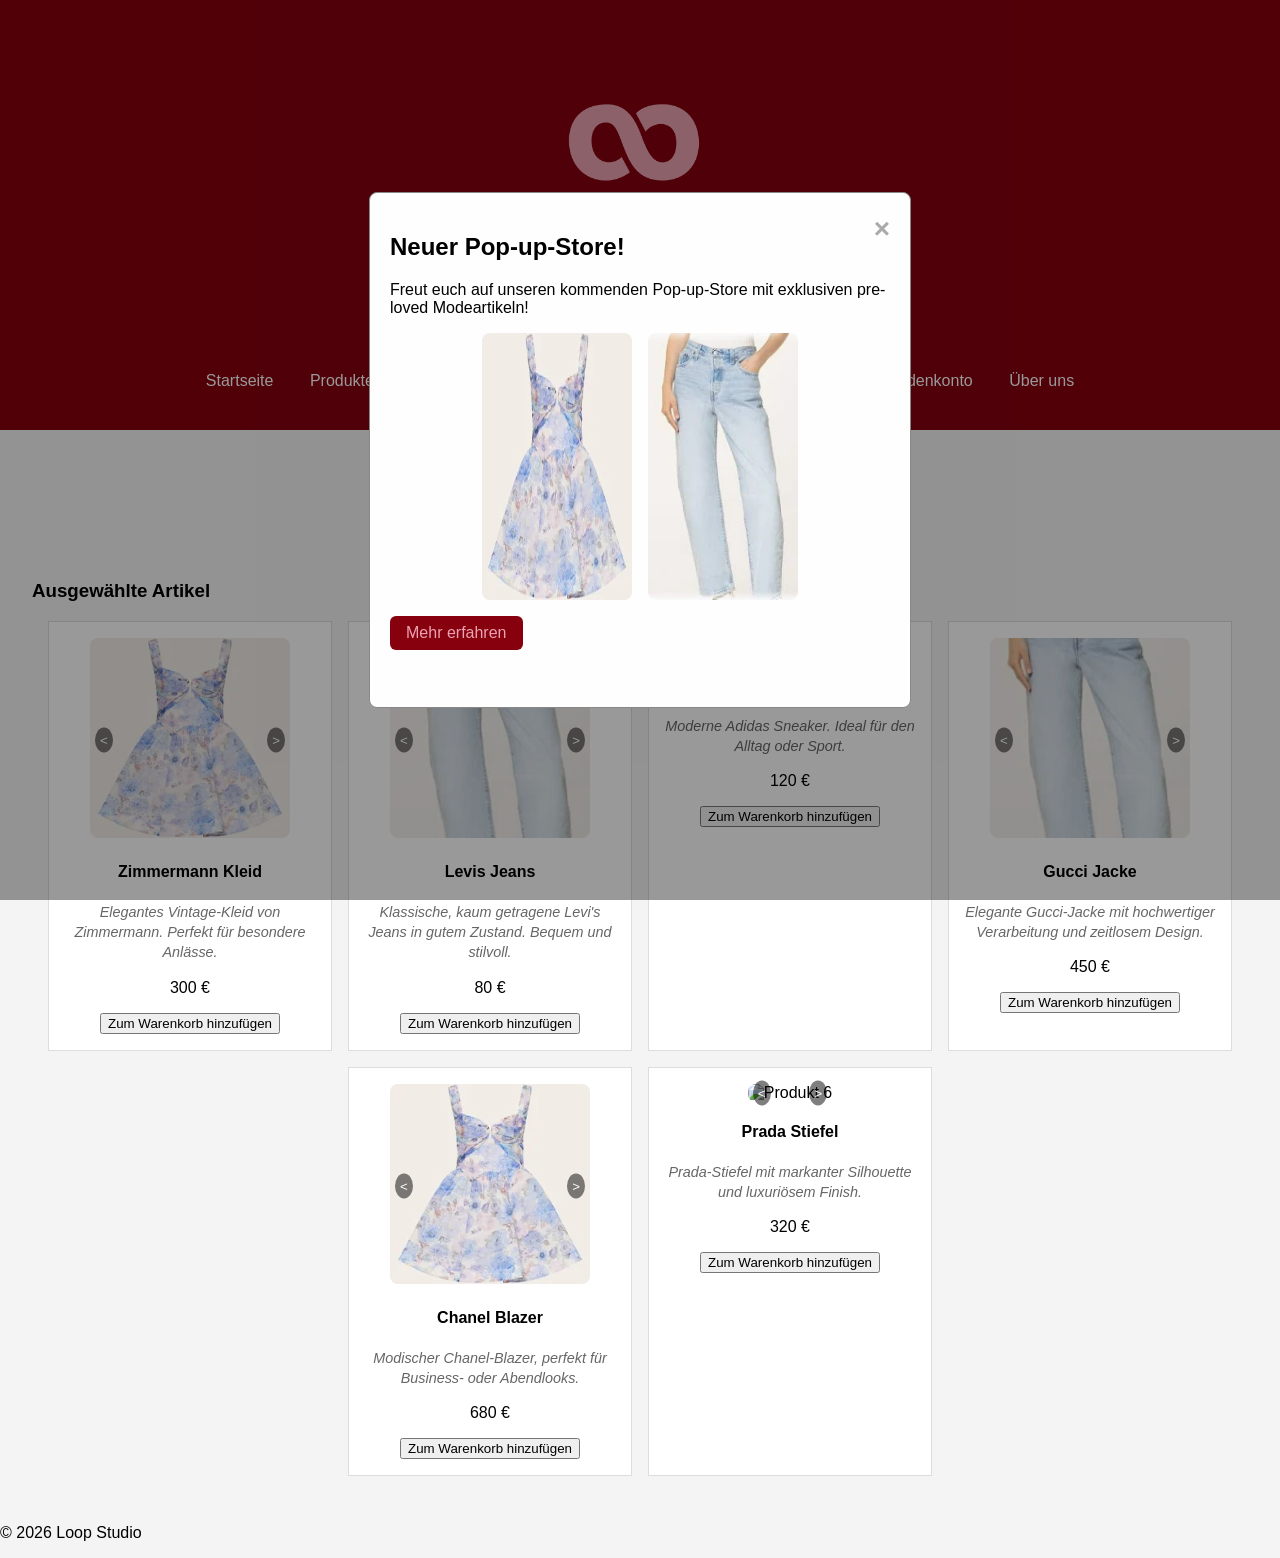
==== docs/index.html @ 8cd7d422 "Initial commit / Demo update" ====
<!DOCTYPE html>
<html lang="de">
<head>
    <meta charset="UTF-8">
    <meta name="viewport" content="width=device-width, initial-scale=1.0">
    <title>Loop Studio</title>
    <link rel="stylesheet" href="css/styles.css">
</head>
<body>
    <header>
        <div id="logo-container">
            <img src="images/LOOP STUDIO - Logo.png" alt="Loop Studio Logo" id="logo">
        </div>
        <nav>
            <ul>
                <li><a href="index.html">Startseite</a></li>
                <li><a href="pages/products.html">Produkte</a></li>
                <li><a href="pages/brands.html">Marken</a></li>
                <li><a href="pages/popup-store.html">Pop-up-Store</a></li>
                <li><a href="pages/cart.html">Warenkorb (<span id="cart-count">0</span>)</a></li>
                <li><a href="pages/login.html">Anmelden</a></li>
                <li><a href="pages/account.html">Kundenkonto</a></li>
                <li><a href="pages/about.html">Über uns</a></li>
            </ul>
        </nav>
    </header>
    <!-- Modal für Pop-up-Store Ankündigung -->
    <div id="popup-modal" class="modal">
        <div class="modal-content">
            <span class="close">&times;</span>
            <h2>Neuer Pop-up-Store!</h2>
            <p>Freut euch auf unseren kommenden Pop-up-Store mit exklusiven pre-loved Modeartikeln!</p>
            <div class="popup-images">
                <img src="images/Bild Loop Studio.webp" alt="Pop-up-Store Bild 1">
                <img src="images/shopping.webp" alt="Pop-up-Store Bild 2">
            </div>
            <a href="pages/popup-store.html" style="display: inline-block; background: #86000e; color: #eba2b1; padding: 0.5rem 1rem; text-decoration: none; border-radius: 6px;">Mehr erfahren</a>
        </div>
    </div>
    <main>
        <section id="hero">
            <h2>Willkommen bei Loop Studio!</h2>
            <p>Kaufe und verkaufepre-loved Modeartikel.</p>
        </section>
        <section id="featured">
            <h3>Ausgewählte Artikel</h3>
            <div class="product-grid">
                <!-- Platzhalter Produkte -->
                <div class="product" data-category="Kleider" data-size="M" data-color="Schwarz" data-condition="Neu" data-description="Elegantes Vintage-Kleid von Zimmermann. Perfekt für besondere Anlässe.">
                    <div class="image-gallery">
                        <img src="images/Bild Loop Studio.webp" alt="Produkt 1" class="product-img" data-imgs="images/Bild Loop Studio.webp,images/shopping.webp">
                        <button class="prev">&lt;</button>
                        <button class="next">&gt;</button>
                    </div>
                    <h4>Zimmermann Kleid</h4>
                    <p class="product-description">Elegantes Vintage-Kleid von Zimmermann. Perfekt für besondere Anlässe.</p>
                    <p>300 €</p>
                    <button data-name="Zimmermann Kleid" data-price="300" data-img="images/Bild Loop Studio.webp">Zum Warenkorb hinzufügen</button>
                </div>
                <div class="product" data-category="Hosen" data-size="L" data-color="Blau" data-condition="Gebraucht" data-description="Klassische Levi's Jeans in gutem Zustand. Bequem und stilvoll.">
                    <div class="image-gallery">
                        <img src="images/shopping.webp" alt="Produkt 2" class="product-img" data-imgs="images/shopping.webp,images/Bild Loop Studio.webp">
                        <button class="prev">&lt;</button>
                        <button class="next">&gt;</button>
                    </div>
                    <h4>Levis Jeans</h4>
                    <p class="product-description">Klassische, kaum getragene Levi's Jeans in gutem Zustand. Bequem und stilvoll. </p>
                    <p>80 €</p>
                    <button data-name="Levis Jeans" data-price="80" data-img="images/shopping.webp">Zum Warenkorb hinzufügen</button>
                </div>
                <div class="product" data-category="Schuhe" data-size="42" data-color="Weiß" data-condition="Neu" data-description="Moderne Adidas Sneaker. Ideal für den Alltag oder Sport.">
                    <div class="image-gallery">
                        <img src="images/adidas_sneaker.webp" alt="Produkt 3" class="product-img" data-imgs="images/adidas_sneaker.webp,images/shopping.webp">
                        <button class="prev">&lt;</button>
                        <button class="next">&gt;</button>
                    </div>
                    <h4>Adidas Sneaker</h4>
                    <p class="product-description">Moderne Adidas Sneaker. Ideal für den Alltag oder Sport.</p>
                    <p>120 €</p>
                    <button data-name="Adidas Sneaker" data-price="120" data-img="images/adidas_sneaker.webp">Zum Warenkorb hinzufügen</button>
                </div>
                <div class="product" data-category="Oberteile" data-size="M" data-color="Schwarz" data-condition="Gebraucht" data-description="Elegante Gucci-Jacke mit hochwertiger Verarbeitung und zeitlosem Design.">
                    <div class="image-gallery">
                        <img src="images/shopping.webp" alt="Produkt 4" class="product-img" data-imgs="images/shopping.webp,images/Bild Loop Studio.webp">
                        <button class="prev">&lt;</button>
                        <button class="next">&gt;</button>
                    </div>
                    <h4>Gucci Jacke</h4>
                    <p class="product-description">Elegante Gucci-Jacke mit hochwertiger Verarbeitung und zeitlosem Design.</p>
                    <p>450 €</p>
                    <button data-name="Gucci Jacke" data-price="450" data-img="images/shopping.webp">Zum Warenkorb hinzufügen</button>
                </div>
                <div class="product" data-category="Oberteile" data-size="L" data-color="Weiß" data-condition="Neu" data-description="Modischer Chanel-Blazer, perfekt für Business- oder Abendlooks.">
                    <div class="image-gallery">
                        <img src="images/Bild Loop Studio.webp" alt="Produkt 5" class="product-img" data-imgs="images/Bild Loop Studio.webp,images/shopping.webp">
                        <button class="prev">&lt;</button>
                        <button class="next">&gt;</button>
                    </div>
                    <h4>Chanel Blazer</h4>
                    <p class="product-description">Modischer Chanel-Blazer, perfekt für Business- oder Abendlooks.</p>
                    <p>680 €</p>
                    <button data-name="Chanel Blazer" data-price="680" data-img="images/Bild Loop Studio.webp">Zum Warenkorb hinzufügen</button>
                </div>
                <div class="product" data-category="Schuhe" data-size="38" data-color="Schwarz" data-condition="Gebraucht" data-description="Prada-Stiefel mit markanter Silhouette und luxuriösem Finish.">
                    <div class="image-gallery">
                        <img src="images/adidas_sneaker.webp" alt="Produkt 6" class="product-img" data-imgs="images/adidas_sneaker.webp,images/shopping.webp">
                        <button class="prev">&lt;</button>
                        <button class="next">&gt;</button>
                    </div>
                    <h4>Prada Stiefel</h4>
                    <p class="product-description">Prada-Stiefel mit markanter Silhouette und luxuriösem Finish.</p>
                    <p>320 €</p>
                    <button data-name="Prada Stiefel" data-price="320" data-img="images/adidas_sneaker.webp">Zum Warenkorb hinzufügen</button>
                </div>
            </div>
        </section>
    </main>
    <footer>
        <p>&copy; 2026 Loop Studio</p>
    </footer>
    <div id="product-modal" class="modal">
        <div class="modal-content">
            <span class="close">&times;</span>
            <h2 id="modal-title"></h2>
            <img id="modal-img" src="" alt="">
            <p><strong>Größe:</strong> <span id="modal-size"></span></p>
            <p><strong>Zustand:</strong> <span id="modal-condition"></span></p>
            <p><strong>Beschreibung:</strong> <span id="modal-description"></span></p>
        </div>
    </div>
    <script src="js/script.js"></script>
</body>
</html>
---- docs/css/styles.css ----
body {
    font-family: Arial, sans-serif;
    margin: 0;
    padding: 0;
    background-color: #f4f4f4;
}

header {
    background-color: #86000e;
    color: #eba2b1;
    padding: 1.5rem 1rem;
    text-align: center;
    display: flex;
    flex-direction: column;
    align-items: center;
    gap: 1rem;
}

#logo-container {
    margin-bottom: 1rem;
}

#logo {
    width: 300px;
    height: auto;
    object-fit: contain;
    display: block;
}

.logo-text {
    display: block;
    font-size: 1.8rem;
    font-weight: bold;
    letter-spacing: 2px;
    color: #fff;
    text-decoration: none;
    transition: opacity 0.3s;
}

.logo-text:hover {
    opacity: 0.8;
}

.accordion-btn {
    background: #e5aab2;
    color: #86000e;
    border: 1px solid #d48795;
    padding: 0.5rem 1rem;
    border-radius: 6px;
    margin: 0.5rem 0;
    cursor: pointer;
}

.hidden {
    display: none;
}


nav ul {
    list-style: none;
    padding: 0;
}

nav ul li {
    display: inline;
    margin: 0 1rem;
}

nav a {
    color: white;
    text-decoration: none;
}

main {
    padding: 2rem;
}

#hero {
    text-align: center;
    margin-bottom: 2rem;
}

.product-grid {
    display: flex;
    flex-wrap: wrap;
    gap: 1rem;
    justify-content: center;
}

.categories, .filters {
    display: flex;
    gap: 0.5rem;
    flex-wrap: wrap;
    justify-content: center;
    margin-bottom: 1rem;
}

.category-btn, .filter-select {
    padding: 0.5rem 0.75rem;
    border-radius: 6px;
    border: 1px solid #ddd;
    background: #fff;
    color: #333;
    cursor: pointer;
}

.category-btn.active {
    background: #86000e;
    color: #f4f4f4;
    border-color: #86000e;
}

.product {
    background: white;
    padding: 1rem;
    border: 1px solid #ddd;
    text-align: center;
    width: 250px;
}

.product-description {
    font-style: italic;
    color: #666;
    margin: 0.5rem 0;
    font-size: 0.9rem;
    line-height: 1.4;
}

.product img {
    width: 200px;
    height: 200px;
    object-fit: cover;
    border-radius: 8px;
}

.image-gallery {
    position: relative;
    display: inline-block;
}

.product-img {
    width: 200px;
    height: 200px;
    object-fit: cover;
    border-radius: 8px;
}

.prev, .next {
    position: absolute;
    top: 50%;
    transform: translateY(-50%);
    background: rgba(0,0,0,0.5);
    color: white;
    border: none;
    padding: 5px;
    cursor: pointer;
    border-radius: 50%;
}

.prev {
    left: 5px;
}

.next {
    right: 5px;
}

.about-image {
    width: 50%;
    height: auto;
    border-radius: 8px;
    margin: 1rem 0;
}

.cart-items {
    display: flex;
    flex-direction: column;
    gap: 1rem;
}

.cart-item {
    display: flex;
    align-items: center;
    gap: 1rem;
    background: white;
    padding: 1rem;
    border: 1px solid #ddd;
    border-radius: 8px;
}

.cart-summary {
    margin-top: 2rem;
    padding: 1rem;
    background: #f9f9f9;
    border-radius: 8px;
}

.checkout-btn, #order-btn {
    background: #86000e;
    color: #eba2b1;
    padding: 0.75rem 1.5rem;
    border: none;
    border-radius: 6px;
    cursor: pointer;
    font-size: 1rem;
    font-weight: bold;
    margin-top: 1rem;
}

.checkout-btn:hover, #order-btn:hover {
    background: #650008;
    transition: background 0.3s;
}

.coupon-row {
    display: flex;
    gap: 0.5rem;
    flex-wrap: wrap;
    margin: 1rem 0 0.5rem;
}

.coupon-row input {
    flex: 1;
    min-width: 180px;
    padding: 0.75rem 1rem;
    border: 1px solid #ddd;
    border-radius: 6px;
    font-size: 1rem;
}

.apply-coupon-btn {
    background: #333;
    color: white;
    padding: 0.75rem 1.25rem;
    border: none;
    border-radius: 6px;
    cursor: pointer;
    font-weight: bold;
}

.apply-coupon-btn:hover {
    background: #222;
}

.coupon-message {
    font-size: 0.95rem;
    margin-top: 0.5rem;
}

.coupon-message.success {
    color: #2c7a2c;
}

.coupon-message.error {
    color: #d9534f;
}

/* Survey Modal Styles */
.survey-modal {
    max-width: 500px;
}

.survey-options {
    display: flex;
    flex-direction: column;
    gap: 1rem;
    margin: 1.5rem 0;
}

.survey-options label {
    display: flex;
    align-items: center;
    gap: 0.5rem;
    cursor: pointer;
    font-size: 1rem;
}

.survey-options input[type="radio"] {
    cursor: pointer;
    width: 18px;
    height: 18px;
}

.survey-other {
    margin: 1.5rem 0;
    padding: 1rem;
    background: #f9f9f9;
    border-radius: 6px;
}

.survey-other label {
    display: flex;
    align-items: center;
    gap: 0.5rem;
    cursor: pointer;
    font-size: 1rem;
}

.survey-other input[type="text"] {
    padding: 0.5rem;
    border: 1px solid #ddd;
    border-radius: 4px;
    flex: 1;
    margin-left: 0.5rem;
}

#survey-form {
    display: flex;
    flex-direction: column;
}

.submit-btn {
    background: #86000e;
    color: white;
    padding: 0.75rem 1.5rem;
    border: none;
    border-radius: 6px;
    cursor: pointer;
    font-size: 1rem;
    font-weight: bold;
    margin-top: 1rem;
}

.submit-btn:hover {
    background: #650008;
    transition: background 0.3s;
}

/* Voucher Modal Styles */
.voucher-modal {
    max-width: 450px;
    text-align: center;
}

.voucher-code {
    background: #86000e;
    color: #eba2b1;
    padding: 1.5rem;
    border-radius: 8px;
    margin: 1.5rem 0;
    display: flex;
    align-items: center;
    justify-content: center;
    gap: 1rem;
    font-size: 1.5rem;
    font-weight: bold;
    letter-spacing: 1px;
}

.copy-btn {
    background: #eba2b1;
    color: #86000e;
    padding: 0.5rem 1rem;
    border: none;
    border-radius: 4px;
    cursor: pointer;
    font-weight: bold;
    transition: background 0.3s;
}

.copy-btn:hover {
    background: #fff;
}

.close-voucher-btn {
    background: #86000e;
    color: white;
    padding: 0.75rem 1.5rem;
    border: none;
    border-radius: 6px;
    cursor: pointer;
    font-size: 1rem;
    font-weight: bold;
    margin-top: 1rem;
}

.close-voucher-btn:hover {
    background: #650008;
}

/* Modal Base Styles */
.modal {
    display: none;
    position: fixed;
    z-index: 1000;
    left: 0;
    top: 0;
    width: 100%;
    height: 100%;
    background-color: rgba(0, 0, 0, 0.4);
}

.modal-content {
    background-color: #f4f4f4;
    margin: 5% auto;
    padding: 2rem;
    border: 1px solid #888;
    border-radius: 8px;
    width: 90%;
    max-width: 600px;
}

.close, #close-survey, #close-voucher {
    color: #aaa;
    float: right;
    font-size: 28px;
    font-weight: bold;
    cursor: pointer;
}

.close:hover, #close-survey:hover, #close-voucher:hover {
    color: #86000e;
    border: none;
    padding: 0.5rem 1rem;
    cursor: pointer;
    border-radius: 4px;
}

.modal {
    display: none;
    position: fixed;
    z-index: 1;
    left: 0;
    top: 0;
    width: 100%;
    height: 100%;
    overflow: auto;
    background-color: rgba(0,0,0,0.4);
}

.modal-content {
    background-color: #fefefe;
    margin: 15% auto;
    padding: 20px;
    border: 1px solid #888;
    width: 80%;
    max-width: 500px;
    border-radius: 8px;
}

.close {
    color: #aaa;
    float: right;
    font-size: 28px;
    font-weight: bold;
    cursor: pointer;
}

.close:hover {
    color: black;
}

.popup-images {
    display: flex;
    gap: 1rem;
    justify-content: center;
    margin: 1rem 0;
}

.popup-images img {
    width: 150px;
    height: auto;
    border-radius: 8px;
}
    background-color: #333;
    color: white;
    text-align: center;
    padding: 1rem;
}
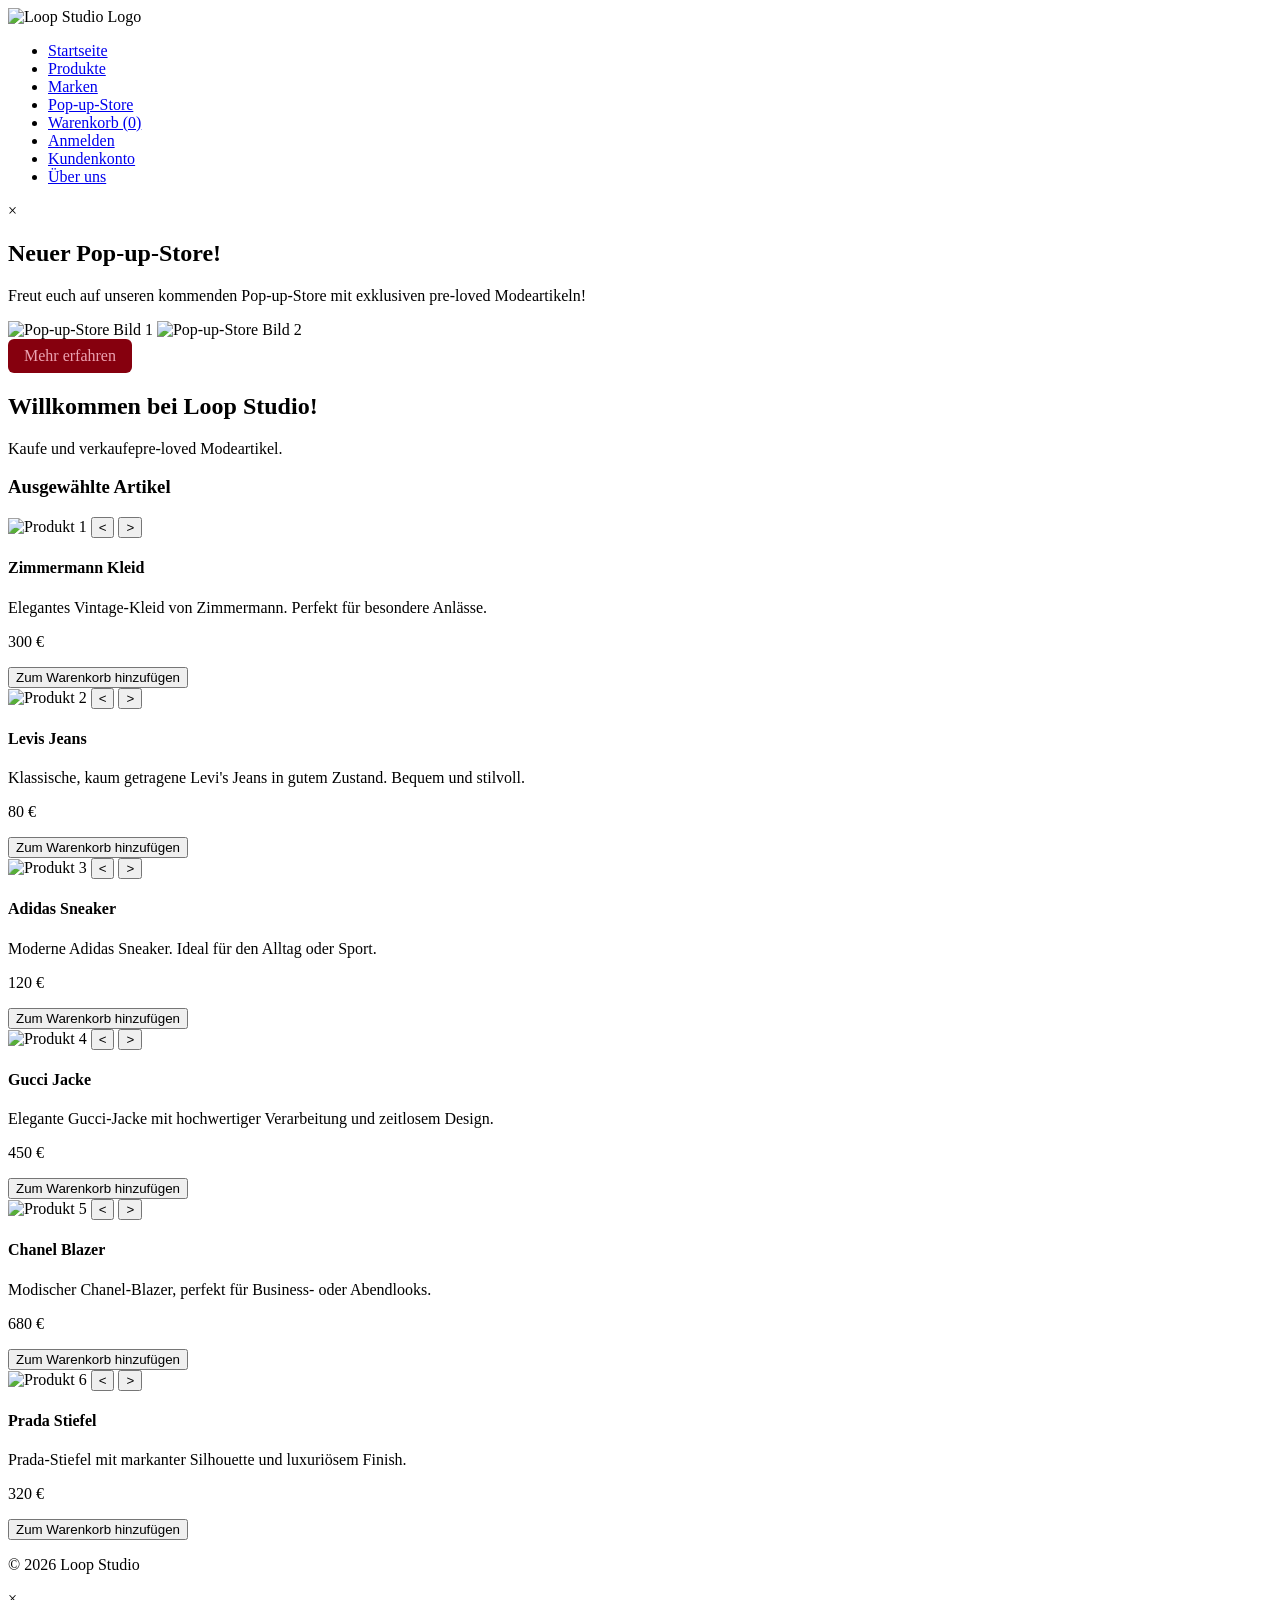
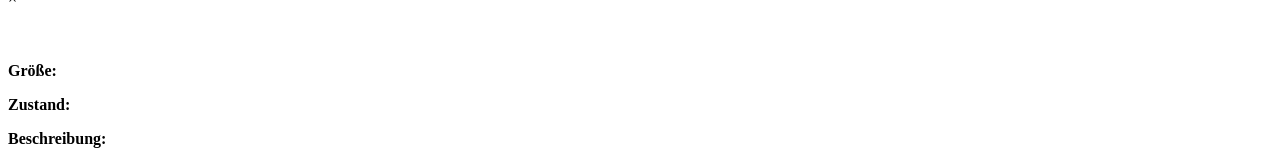
==== commit 0e278597: "Fix page links and popup store content" ====
--- a/docs/index.html
+++ b/docs/index.html
@@ -3,38 +3,37 @@
 <head>
     <meta charset="UTF-8">
     <meta name="viewport" content="width=device-width, initial-scale=1.0">
-    <title>Loop Studio</title>
-    <link rel="stylesheet" href="css/styles.css">
+    <title>Loop Studio – Online Shop</title>
+    <link rel="stylesheet" href="/projektmanagement-webseite/css/styles.css">
 </head>
 <body>
     <header>
         <div id="logo-container">
-            <img src="images/LOOP STUDIO - Logo.png" alt="Loop Studio Logo" id="logo">
+            <img src="/projektmanagement-webseite/images/LOOP%20STUDIO%20-%20Logo.png" alt="Loop Studio Logo" id="logo">
         </div>
         <nav>
             <ul>
-                <li><a href="index.html">Startseite</a></li>
-                <li><a href="pages/products.html">Produkte</a></li>
-                <li><a href="pages/brands.html">Marken</a></li>
-                <li><a href="pages/popup-store.html">Pop-up-Store</a></li>
-                <li><a href="pages/cart.html">Warenkorb (<span id="cart-count">0</span>)</a></li>
-                <li><a href="pages/login.html">Anmelden</a></li>
-                <li><a href="pages/account.html">Kundenkonto</a></li>
-                <li><a href="pages/about.html">Über uns</a></li>
+                <li><a href="/projektmanagement-webseite/">Startseite</a></li>
+                <li><a href="/projektmanagement-webseite/pages/products.html">Produkte</a></li>
+                <li><a href="/projektmanagement-webseite/pages/brands.html">Marken</a></li>
+                <li><a href="/projektmanagement-webseite/pages/popup-store.html">Pop-up-Store</a></li>
+                <li><a href="/projektmanagement-webseite/pages/cart.html">Warenkorb (<span id="cart-count">0</span>)</a></li>
+                <li><a href="/projektmanagement-webseite/pages/login.html">Anmelden</a></li>
+                <li><a href="/projektmanagement-webseite/pages/account.html">Kundenkonto</a></li>
+                <li><a href="/projektmanagement-webseite/pages/about.html">Über uns</a></li>
             </ul>
         </nav>
     </header>
-    <!-- Modal für Pop-up-Store Ankündigung -->
     <div id="popup-modal" class="modal">
         <div class="modal-content">
             <span class="close">&times;</span>
             <h2>Neuer Pop-up-Store!</h2>
             <p>Freut euch auf unseren kommenden Pop-up-Store mit exklusiven pre-loved Modeartikeln!</p>
             <div class="popup-images">
-                <img src="images/Bild Loop Studio.webp" alt="Pop-up-Store Bild 1">
-                <img src="images/shopping.webp" alt="Pop-up-Store Bild 2">
+                <img src="/projektmanagement-webseite/images/Bild%20Loop%20Studio.webp" alt="Pop-up-Store Bild 1">
+                <img src="/projektmanagement-webseite/images/shopping.webp" alt="Pop-up-Store Bild 2">
             </div>
-            <a href="pages/popup-store.html" style="display: inline-block; background: #86000e; color: #eba2b1; padding: 0.5rem 1rem; text-decoration: none; border-radius: 6px;">Mehr erfahren</a>
+            <a href="/projektmanagement-webseite/pages/popup-store.html" style="display: inline-block; background: #86000e; color: #eba2b1; padding: 0.5rem 1rem; text-decoration: none; border-radius: 6px;">Mehr erfahren</a>
         </div>
     </div>
     <main>
@@ -45,72 +44,71 @@
         <section id="featured">
             <h3>Ausgewählte Artikel</h3>
             <div class="product-grid">
-                <!-- Platzhalter Produkte -->
                 <div class="product" data-category="Kleider" data-size="M" data-color="Schwarz" data-condition="Neu" data-description="Elegantes Vintage-Kleid von Zimmermann. Perfekt für besondere Anlässe.">
                     <div class="image-gallery">
-                        <img src="images/Bild Loop Studio.webp" alt="Produkt 1" class="product-img" data-imgs="images/Bild Loop Studio.webp,images/shopping.webp">
+                        <img src="/projektmanagement-webseite/images/Bild%20Loop%20Studio.webp" alt="Produkt 1" class="product-img" data-imgs="/projektmanagement-webseite/images/Bild%20Loop%20Studio.webp,/projektmanagement-webseite/images/shopping.webp">
                         <button class="prev">&lt;</button>
                         <button class="next">&gt;</button>
                     </div>
                     <h4>Zimmermann Kleid</h4>
                     <p class="product-description">Elegantes Vintage-Kleid von Zimmermann. Perfekt für besondere Anlässe.</p>
                     <p>300 €</p>
-                    <button data-name="Zimmermann Kleid" data-price="300" data-img="images/Bild Loop Studio.webp">Zum Warenkorb hinzufügen</button>
+                    <button data-name="Zimmermann Kleid" data-price="300" data-img="/projektmanagement-webseite/images/Bild%20Loop%20Studio.webp">Zum Warenkorb hinzufügen</button>
                 </div>
                 <div class="product" data-category="Hosen" data-size="L" data-color="Blau" data-condition="Gebraucht" data-description="Klassische Levi's Jeans in gutem Zustand. Bequem und stilvoll.">
                     <div class="image-gallery">
-                        <img src="images/shopping.webp" alt="Produkt 2" class="product-img" data-imgs="images/shopping.webp,images/Bild Loop Studio.webp">
+                        <img src="/projektmanagement-webseite/images/shopping.webp" alt="Produkt 2" class="product-img" data-imgs="/projektmanagement-webseite/images/shopping.webp,/projektmanagement-webseite/images/Bild%20Loop%20Studio.webp">
                         <button class="prev">&lt;</button>
                         <button class="next">&gt;</button>
                     </div>
                     <h4>Levis Jeans</h4>
                     <p class="product-description">Klassische, kaum getragene Levi's Jeans in gutem Zustand. Bequem und stilvoll. </p>
                     <p>80 €</p>
-                    <button data-name="Levis Jeans" data-price="80" data-img="images/shopping.webp">Zum Warenkorb hinzufügen</button>
+                    <button data-name="Levis Jeans" data-price="80" data-img="/projektmanagement-webseite/images/shopping.webp">Zum Warenkorb hinzufügen</button>
                 </div>
                 <div class="product" data-category="Schuhe" data-size="42" data-color="Weiß" data-condition="Neu" data-description="Moderne Adidas Sneaker. Ideal für den Alltag oder Sport.">
                     <div class="image-gallery">
-                        <img src="images/adidas_sneaker.webp" alt="Produkt 3" class="product-img" data-imgs="images/adidas_sneaker.webp,images/shopping.webp">
+                        <img src="/projektmanagement-webseite/images/shopping.webp" alt="Produkt 3" class="product-img" data-imgs="/projektmanagement-webseite/images/shopping.webp,/projektmanagement-webseite/images/Bild%20Loop%20Studio.webp">
                         <button class="prev">&lt;</button>
                         <button class="next">&gt;</button>
                     </div>
                     <h4>Adidas Sneaker</h4>
                     <p class="product-description">Moderne Adidas Sneaker. Ideal für den Alltag oder Sport.</p>
                     <p>120 €</p>
-                    <button data-name="Adidas Sneaker" data-price="120" data-img="images/adidas_sneaker.webp">Zum Warenkorb hinzufügen</button>
+                    <button data-name="Adidas Sneaker" data-price="120" data-img="/projektmanagement-webseite/images/shopping.webp">Zum Warenkorb hinzufügen</button>
                 </div>
                 <div class="product" data-category="Oberteile" data-size="M" data-color="Schwarz" data-condition="Gebraucht" data-description="Elegante Gucci-Jacke mit hochwertiger Verarbeitung und zeitlosem Design.">
                     <div class="image-gallery">
-                        <img src="images/shopping.webp" alt="Produkt 4" class="product-img" data-imgs="images/shopping.webp,images/Bild Loop Studio.webp">
+                        <img src="/projektmanagement-webseite/images/shopping.webp" alt="Produkt 4" class="product-img" data-imgs="/projektmanagement-webseite/images/shopping.webp,/projektmanagement-webseite/images/Bild%20Loop%20Studio.webp">
                         <button class="prev">&lt;</button>
                         <button class="next">&gt;</button>
                     </div>
                     <h4>Gucci Jacke</h4>
                     <p class="product-description">Elegante Gucci-Jacke mit hochwertiger Verarbeitung und zeitlosem Design.</p>
                     <p>450 €</p>
-                    <button data-name="Gucci Jacke" data-price="450" data-img="images/shopping.webp">Zum Warenkorb hinzufügen</button>
+                    <button data-name="Gucci Jacke" data-price="450" data-img="/projektmanagement-webseite/images/shopping.webp">Zum Warenkorb hinzufügen</button>
                 </div>
                 <div class="product" data-category="Oberteile" data-size="L" data-color="Weiß" data-condition="Neu" data-description="Modischer Chanel-Blazer, perfekt für Business- oder Abendlooks.">
                     <div class="image-gallery">
-                        <img src="images/Bild Loop Studio.webp" alt="Produkt 5" class="product-img" data-imgs="images/Bild Loop Studio.webp,images/shopping.webp">
+                        <img src="/projektmanagement-webseite/images/Bild%20Loop%20Studio.webp" alt="Produkt 5" class="product-img" data-imgs="/projektmanagement-webseite/images/Bild%20Loop%20Studio.webp,/projektmanagement-webseite/images/shopping.webp">
                         <button class="prev">&lt;</button>
                         <button class="next">&gt;</button>
                     </div>
                     <h4>Chanel Blazer</h4>
                     <p class="product-description">Modischer Chanel-Blazer, perfekt für Business- oder Abendlooks.</p>
                     <p>680 €</p>
-                    <button data-name="Chanel Blazer" data-price="680" data-img="images/Bild Loop Studio.webp">Zum Warenkorb hinzufügen</button>
+                    <button data-name="Chanel Blazer" data-price="680" data-img="/projektmanagement-webseite/images/Bild%20Loop%20Studio.webp">Zum Warenkorb hinzufügen</button>
                 </div>
                 <div class="product" data-category="Schuhe" data-size="38" data-color="Schwarz" data-condition="Gebraucht" data-description="Prada-Stiefel mit markanter Silhouette und luxuriösem Finish.">
                     <div class="image-gallery">
-                        <img src="images/adidas_sneaker.webp" alt="Produkt 6" class="product-img" data-imgs="images/adidas_sneaker.webp,images/shopping.webp">
+                        <img src="/projektmanagement-webseite/images/shopping.webp" alt="Produkt 6" class="product-img" data-imgs="/projektmanagement-webseite/images/shopping.webp,/projektmanagement-webseite/images/Bild%20Loop%20Studio.webp">
                         <button class="prev">&lt;</button>
                         <button class="next">&gt;</button>
                     </div>
                     <h4>Prada Stiefel</h4>
                     <p class="product-description">Prada-Stiefel mit markanter Silhouette und luxuriösem Finish.</p>
                     <p>320 €</p>
-                    <button data-name="Prada Stiefel" data-price="320" data-img="images/adidas_sneaker.webp">Zum Warenkorb hinzufügen</button>
+                    <button data-name="Prada Stiefel" data-price="320" data-img="/projektmanagement-webseite/images/shopping.webp">Zum Warenkorb hinzufügen</button>
                 </div>
             </div>
         </section>
@@ -128,6 +126,6 @@
             <p><strong>Beschreibung:</strong> <span id="modal-description"></span></p>
         </div>
     </div>
-    <script src="js/script.js"></script>
+    <script src="/projektmanagement-webseite/js/script.js"></script>
 </body>
 </html>
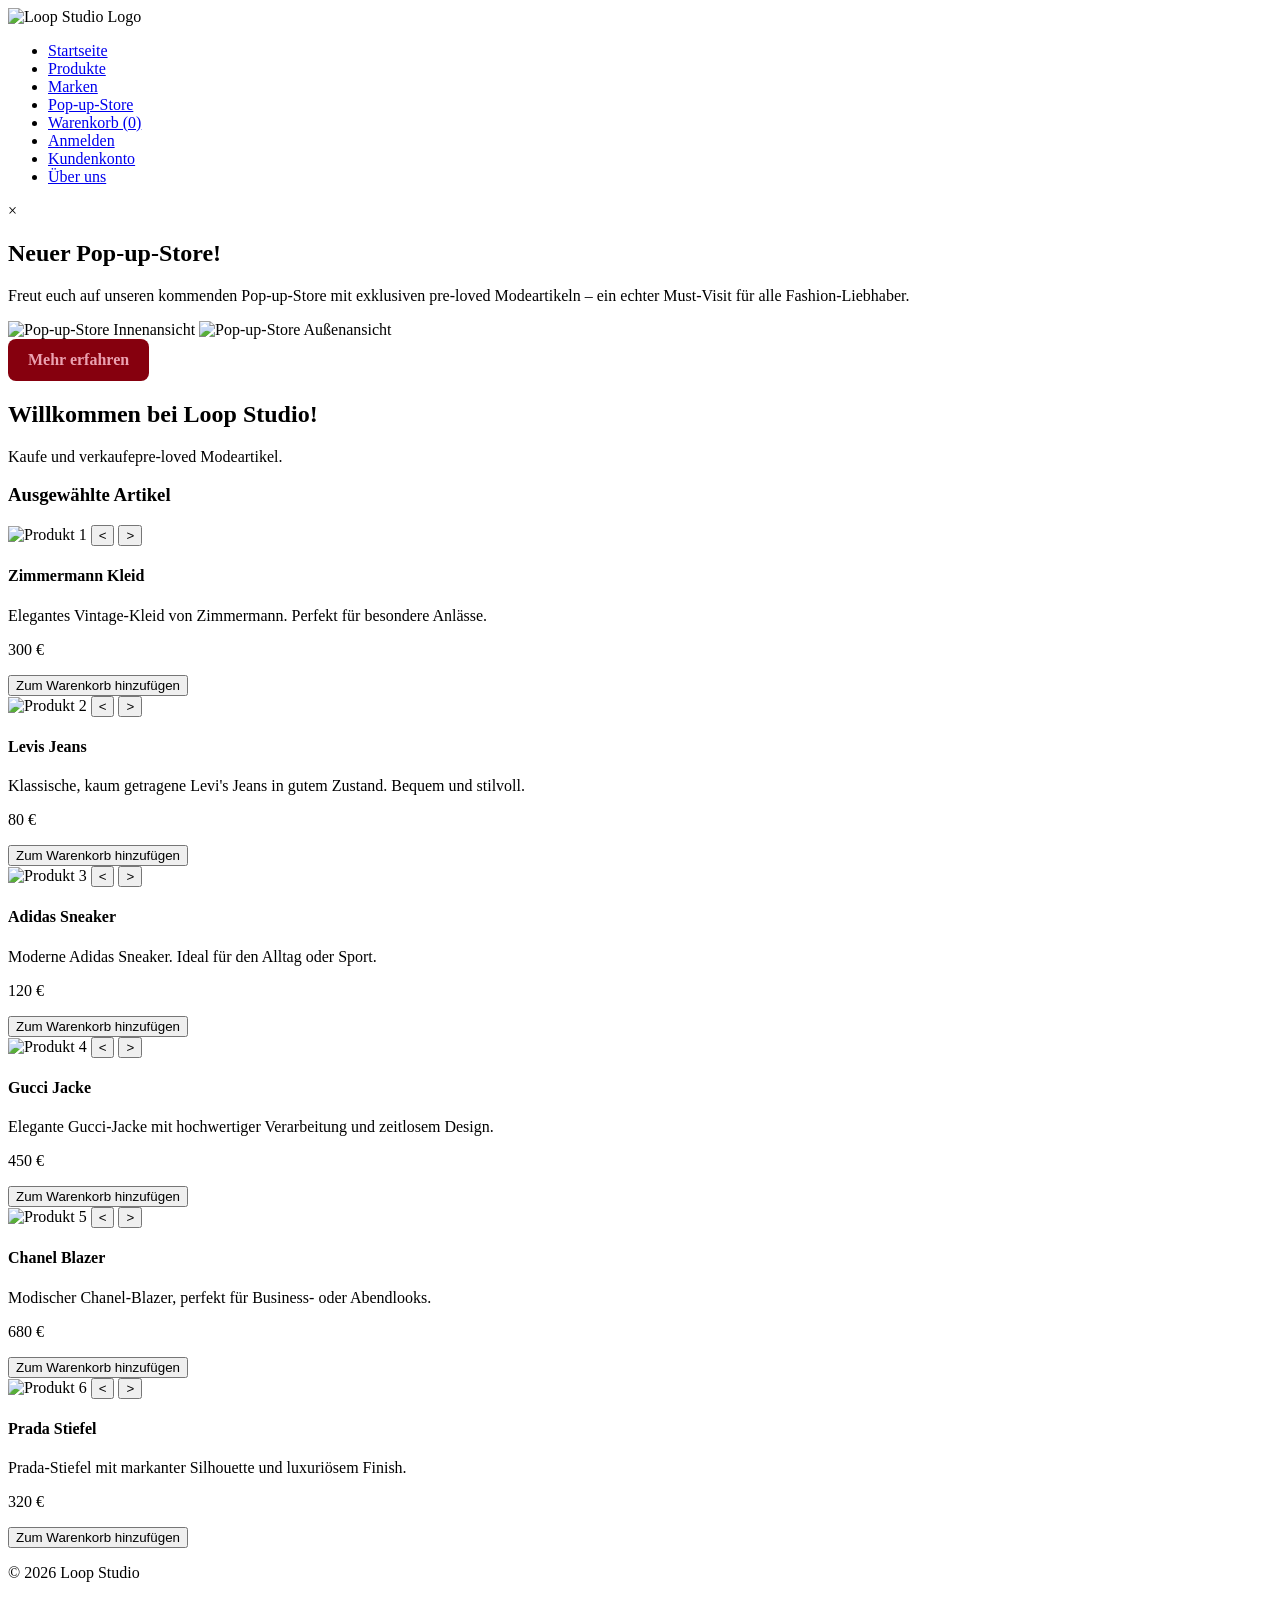
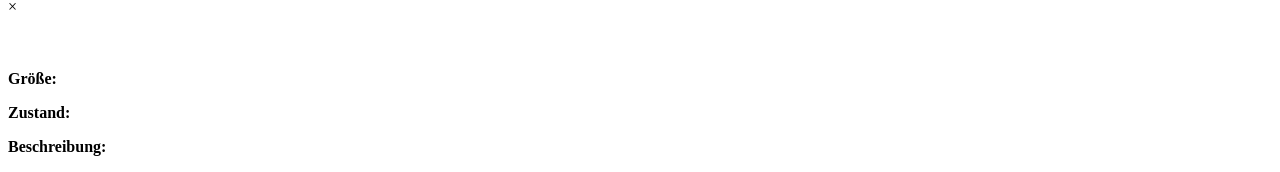
==== commit 3cb01293: "Enhance popup confetti and startpage popup layout" ====
--- a/docs/index.html
+++ b/docs/index.html
@@ -28,12 +28,12 @@
         <div class="modal-content">
             <span class="close">&times;</span>
             <h2>Neuer Pop-up-Store!</h2>
-            <p>Freut euch auf unseren kommenden Pop-up-Store mit exklusiven pre-loved Modeartikeln!</p>
+            <p>Freut euch auf unseren kommenden Pop-up-Store mit exklusiven pre-loved Modeartikeln – ein echter Must-Visit für alle Fashion-Liebhaber.</p>
             <div class="popup-images">
-                <img src="/projektmanagement-webseite/images/Bild%20Loop%20Studio.webp" alt="Pop-up-Store Bild 1">
-                <img src="/projektmanagement-webseite/images/shopping.webp" alt="Pop-up-Store Bild 2">
+                <img src="/projektmanagement-webseite/images/Bild%20Loop%20Studio.webp" alt="Pop-up-Store Innenansicht">
+                <img src="/projektmanagement-webseite/images/shopping.webp" alt="Pop-up-Store Außenansicht">
             </div>
-            <a href="/projektmanagement-webseite/pages/popup-store.html" style="display: inline-block; background: #86000e; color: #eba2b1; padding: 0.5rem 1rem; text-decoration: none; border-radius: 6px;">Mehr erfahren</a>
+            <a href="/projektmanagement-webseite/pages/popup-store.html" style="display: inline-block; background: #86000e; color: #eba2b1; padding: 0.75rem 1.25rem; text-decoration: none; border-radius: 8px; font-weight: bold;">Mehr erfahren</a>
         </div>
     </div>
     <main>
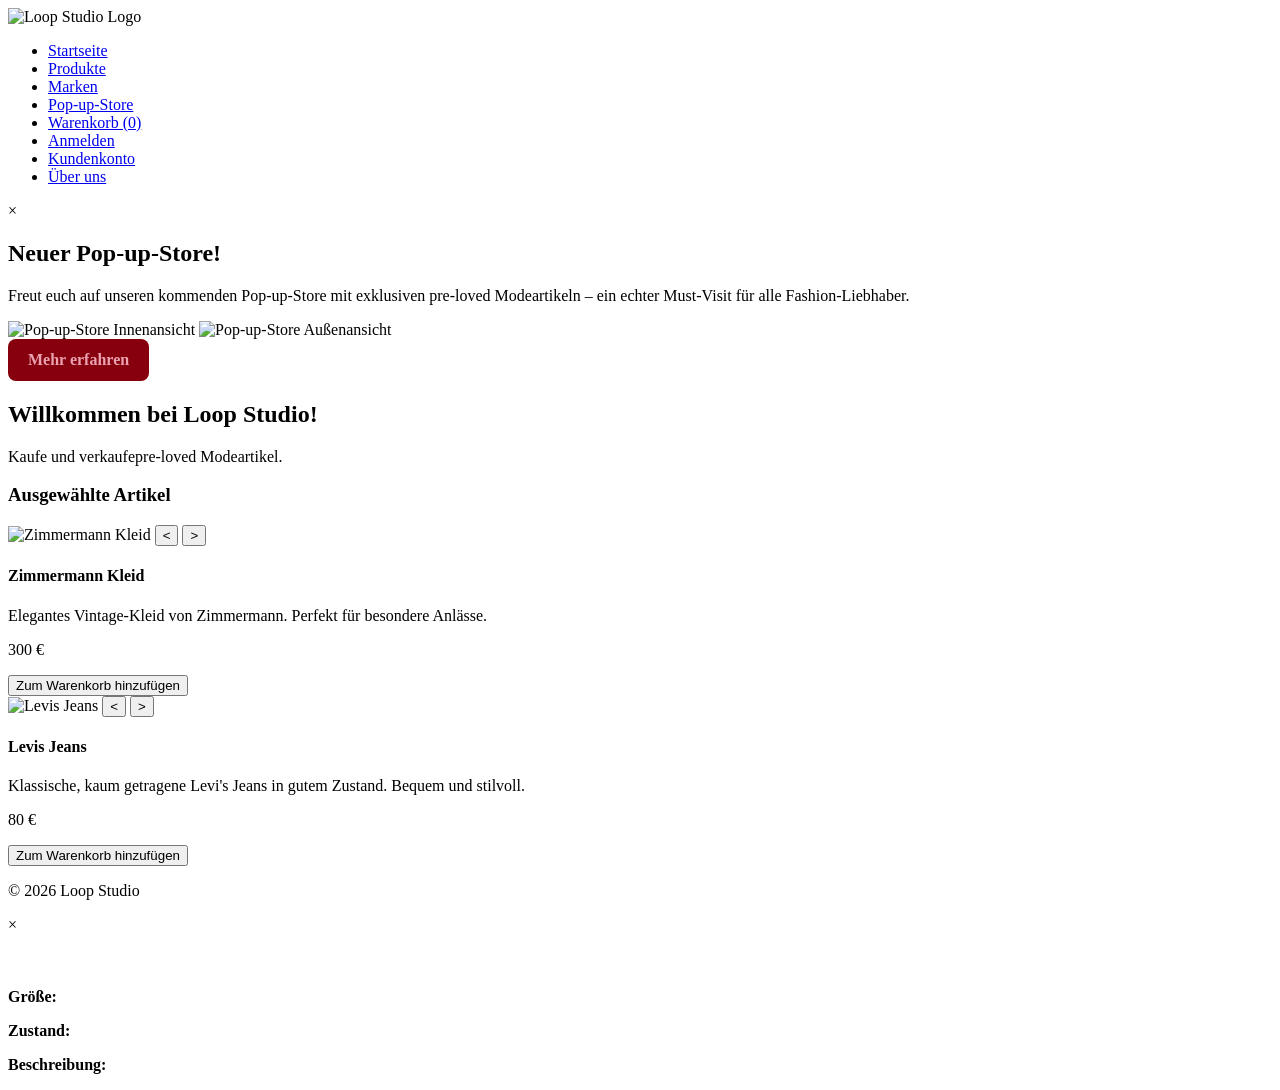
==== commit 863fbb1e: "Refine popup store images, products, and confetti" ====
--- a/docs/index.html
+++ b/docs/index.html
@@ -30,8 +30,8 @@
             <h2>Neuer Pop-up-Store!</h2>
             <p>Freut euch auf unseren kommenden Pop-up-Store mit exklusiven pre-loved Modeartikeln – ein echter Must-Visit für alle Fashion-Liebhaber.</p>
             <div class="popup-images">
-                <img src="/projektmanagement-webseite/images/Bild%20Loop%20Studio.webp" alt="Pop-up-Store Innenansicht">
-                <img src="/projektmanagement-webseite/images/shopping.webp" alt="Pop-up-Store Außenansicht">
+                <img src="/projektmanagement-webseite/images/86fc3217-7d81-4770-9e91-ca1fa34669c4.png" alt="Pop-up-Store Innenansicht">
+                <img src="/projektmanagement-webseite/images/86fc3217-7d81-4770-9e91-ca1fa34669c4.png" alt="Pop-up-Store Außenansicht">
             </div>
             <a href="/projektmanagement-webseite/pages/popup-store.html" style="display: inline-block; background: #86000e; color: #eba2b1; padding: 0.75rem 1.25rem; text-decoration: none; border-radius: 8px; font-weight: bold;">Mehr erfahren</a>
         </div>
@@ -46,18 +46,18 @@
             <div class="product-grid">
                 <div class="product" data-category="Kleider" data-size="M" data-color="Schwarz" data-condition="Neu" data-description="Elegantes Vintage-Kleid von Zimmermann. Perfekt für besondere Anlässe.">
                     <div class="image-gallery">
-                        <img src="/projektmanagement-webseite/images/Bild%20Loop%20Studio.webp" alt="Produkt 1" class="product-img" data-imgs="/projektmanagement-webseite/images/Bild%20Loop%20Studio.webp,/projektmanagement-webseite/images/shopping.webp">
+                        <img src="/projektmanagement-webseite/images/bild%20kleid.webp" alt="Zimmermann Kleid" class="product-img" data-imgs="/projektmanagement-webseite/images/bild%20kleid.webp">
                         <button class="prev">&lt;</button>
                         <button class="next">&gt;</button>
                     </div>
                     <h4>Zimmermann Kleid</h4>
                     <p class="product-description">Elegantes Vintage-Kleid von Zimmermann. Perfekt für besondere Anlässe.</p>
                     <p>300 €</p>
-                    <button data-name="Zimmermann Kleid" data-price="300" data-img="/projektmanagement-webseite/images/Bild%20Loop%20Studio.webp">Zum Warenkorb hinzufügen</button>
+                    <button data-name="Zimmermann Kleid" data-price="300" data-img="/projektmanagement-webseite/images/bild%20kleid.webp">Zum Warenkorb hinzufügen</button>
                 </div>
                 <div class="product" data-category="Hosen" data-size="L" data-color="Blau" data-condition="Gebraucht" data-description="Klassische Levi's Jeans in gutem Zustand. Bequem und stilvoll.">
                     <div class="image-gallery">
-                        <img src="/projektmanagement-webseite/images/shopping.webp" alt="Produkt 2" class="product-img" data-imgs="/projektmanagement-webseite/images/shopping.webp,/projektmanagement-webseite/images/Bild%20Loop%20Studio.webp">
+                        <img src="/projektmanagement-webseite/images/shopping.webp" alt="Levis Jeans" class="product-img" data-imgs="/projektmanagement-webseite/images/shopping.webp">
                         <button class="prev">&lt;</button>
                         <button class="next">&gt;</button>
                     </div>
@@ -65,50 +65,6 @@
                     <p class="product-description">Klassische, kaum getragene Levi's Jeans in gutem Zustand. Bequem und stilvoll. </p>
                     <p>80 €</p>
                     <button data-name="Levis Jeans" data-price="80" data-img="/projektmanagement-webseite/images/shopping.webp">Zum Warenkorb hinzufügen</button>
-                </div>
-                <div class="product" data-category="Schuhe" data-size="42" data-color="Weiß" data-condition="Neu" data-description="Moderne Adidas Sneaker. Ideal für den Alltag oder Sport.">
-                    <div class="image-gallery">
-                        <img src="/projektmanagement-webseite/images/shopping.webp" alt="Produkt 3" class="product-img" data-imgs="/projektmanagement-webseite/images/shopping.webp,/projektmanagement-webseite/images/Bild%20Loop%20Studio.webp">
-                        <button class="prev">&lt;</button>
-                        <button class="next">&gt;</button>
-                    </div>
-                    <h4>Adidas Sneaker</h4>
-                    <p class="product-description">Moderne Adidas Sneaker. Ideal für den Alltag oder Sport.</p>
-                    <p>120 €</p>
-                    <button data-name="Adidas Sneaker" data-price="120" data-img="/projektmanagement-webseite/images/shopping.webp">Zum Warenkorb hinzufügen</button>
-                </div>
-                <div class="product" data-category="Oberteile" data-size="M" data-color="Schwarz" data-condition="Gebraucht" data-description="Elegante Gucci-Jacke mit hochwertiger Verarbeitung und zeitlosem Design.">
-                    <div class="image-gallery">
-                        <img src="/projektmanagement-webseite/images/shopping.webp" alt="Produkt 4" class="product-img" data-imgs="/projektmanagement-webseite/images/shopping.webp,/projektmanagement-webseite/images/Bild%20Loop%20Studio.webp">
-                        <button class="prev">&lt;</button>
-                        <button class="next">&gt;</button>
-                    </div>
-                    <h4>Gucci Jacke</h4>
-                    <p class="product-description">Elegante Gucci-Jacke mit hochwertiger Verarbeitung und zeitlosem Design.</p>
-                    <p>450 €</p>
-                    <button data-name="Gucci Jacke" data-price="450" data-img="/projektmanagement-webseite/images/shopping.webp">Zum Warenkorb hinzufügen</button>
-                </div>
-                <div class="product" data-category="Oberteile" data-size="L" data-color="Weiß" data-condition="Neu" data-description="Modischer Chanel-Blazer, perfekt für Business- oder Abendlooks.">
-                    <div class="image-gallery">
-                        <img src="/projektmanagement-webseite/images/Bild%20Loop%20Studio.webp" alt="Produkt 5" class="product-img" data-imgs="/projektmanagement-webseite/images/Bild%20Loop%20Studio.webp,/projektmanagement-webseite/images/shopping.webp">
-                        <button class="prev">&lt;</button>
-                        <button class="next">&gt;</button>
-                    </div>
-                    <h4>Chanel Blazer</h4>
-                    <p class="product-description">Modischer Chanel-Blazer, perfekt für Business- oder Abendlooks.</p>
-                    <p>680 €</p>
-                    <button data-name="Chanel Blazer" data-price="680" data-img="/projektmanagement-webseite/images/Bild%20Loop%20Studio.webp">Zum Warenkorb hinzufügen</button>
-                </div>
-                <div class="product" data-category="Schuhe" data-size="38" data-color="Schwarz" data-condition="Gebraucht" data-description="Prada-Stiefel mit markanter Silhouette und luxuriösem Finish.">
-                    <div class="image-gallery">
-                        <img src="/projektmanagement-webseite/images/shopping.webp" alt="Produkt 6" class="product-img" data-imgs="/projektmanagement-webseite/images/shopping.webp,/projektmanagement-webseite/images/Bild%20Loop%20Studio.webp">
-                        <button class="prev">&lt;</button>
-                        <button class="next">&gt;</button>
-                    </div>
-                    <h4>Prada Stiefel</h4>
-                    <p class="product-description">Prada-Stiefel mit markanter Silhouette und luxuriösem Finish.</p>
-                    <p>320 €</p>
-                    <button data-name="Prada Stiefel" data-price="320" data-img="/projektmanagement-webseite/images/shopping.webp">Zum Warenkorb hinzufügen</button>
                 </div>
             </div>
         </section>
